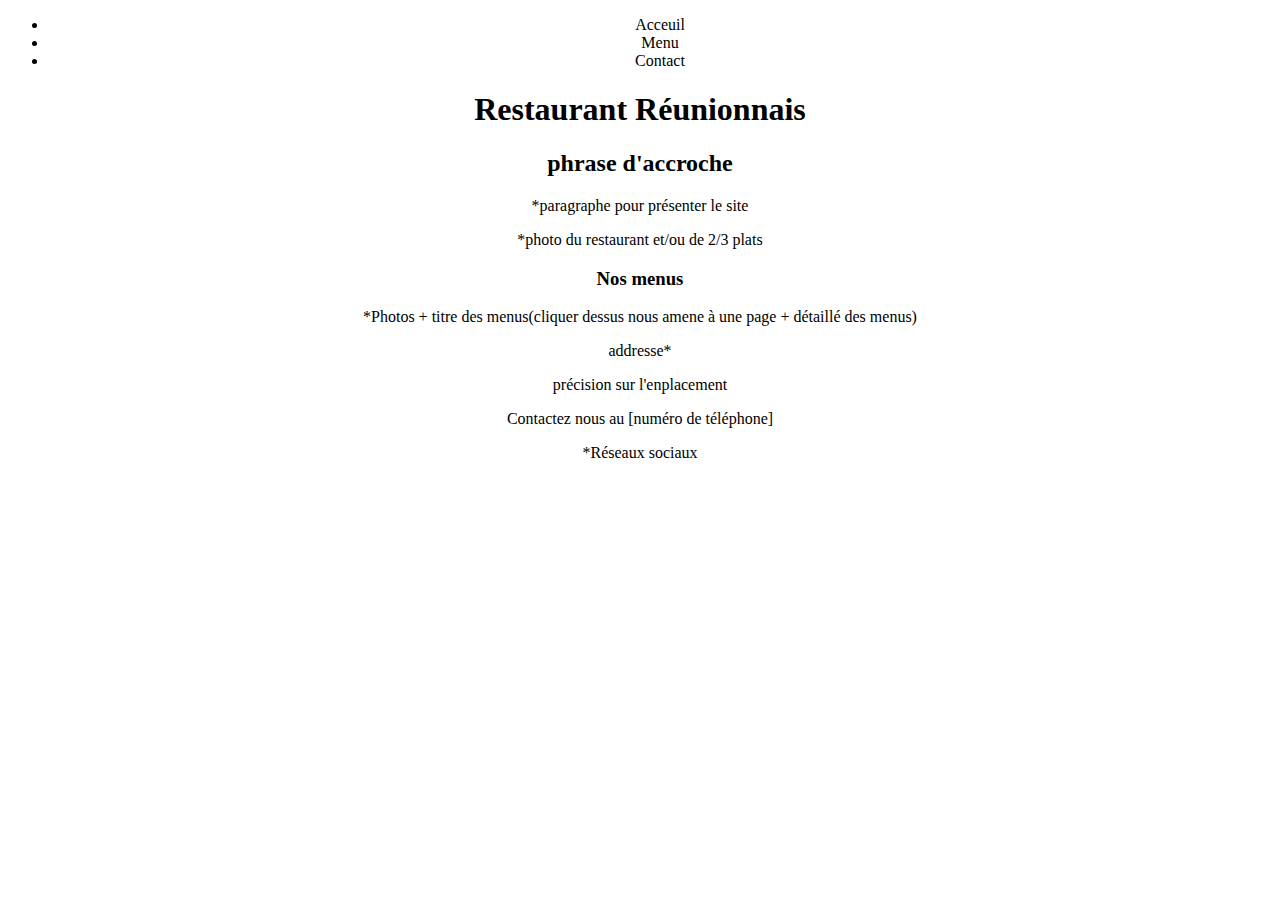
==== site_restaurant/page.html @ f76f0e87 "Initial commit" ====
<!DOCTYPE html>
<html lang="en">
  <head>
    <meta charset="UTF-8" />
    <meta name="viewport" content="width=device-width, initial-scale=1.0" />
    <link rel="stylesheet" href="page.css" />
    <title>Document</title>
  </head>
  <body>
    <nav>
      <ul>
        <li>Acceuil</li>
        <li>Menu</li>
        <li>Contact</li>
      </ul>
    </nav>
    <header>
      <h1>Restaurant Réunionnais</h1>
      <h2>phrase d'accroche</h2>
    </header>
    <section id="paragraphe"><p>*paragraphe pour présenter le site</p></section>
    <section id="photos">*photo du restaurant et/ou de 2/3 plats</section>
    <section id="menu">
      <h3>Nos menus</h3>
      *Photos + titre des menus(cliquer dessus nous amene à une page + détaillé
      des menus)
    </section>
    <footer>
      <p>addresse*</p>
      <p>précision sur l'enplacement</p>
      <p>Contactez nous au [numéro de téléphone]</p>
      <p>*Réseaux sociaux</p>
    </footer>
  </body>
</html>
---- site_restaurant/page.css ----
* {
  text-align: center;
}
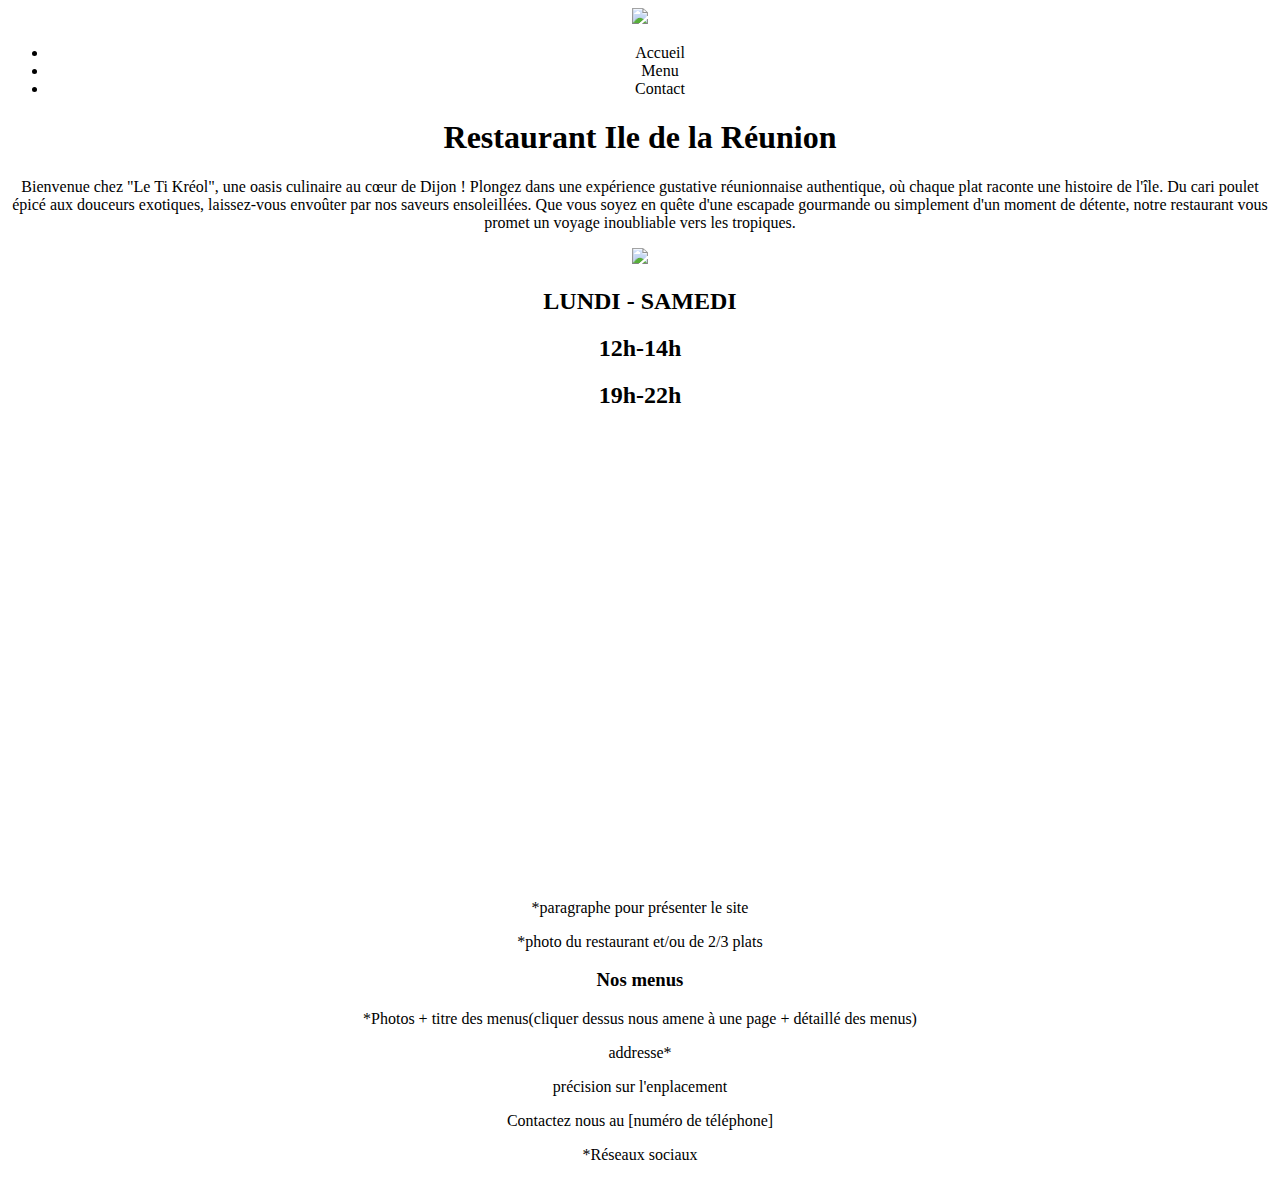
==== commit edb6039c: "Update page.html" ====
--- a/site_restaurant/page.html
+++ b/site_restaurant/page.html
@@ -7,17 +7,59 @@
     <title>Document</title>
   </head>
   <body>
-    <nav>
-      <ul>
-        <li>Acceuil</li>
-        <li>Menu</li>
-        <li>Contact</li>
-      </ul>
-    </nav>
     <header>
-      <h1>Restaurant Réunionnais</h1>
-      <h2>phrase d'accroche</h2>
+        <img src="comptoir_img.jpg"> <!-- image à remplacer -->
+        <nav class="navbar">
+        <ul>
+            <li>Accueil</li>
+            <li>Menu</li>
+            <li>Contact</li>
+        </ul>
+        </nav>
     </header>
+    <main>
+        <div class="container_introduction">
+            <div class="left">        
+                <h1>Restaurant Ile de la Réunion</h1>
+                <p>
+                    Bienvenue chez "Le Ti Kréol", une oasis culinaire au cœur de Dijon ! Plongez dans une expérience gustative réunionnaise authentique, où chaque plat raconte une histoire de l'île. Du cari poulet épicé aux douceurs exotiques, laissez-vous envoûter par nos saveurs ensoleillées. Que vous soyez en quête d'une escapade gourmande ou simplement d'un moment de détente, notre restaurant vous promet un voyage inoubliable vers les tropiques.</h2>
+                </p>
+            </div>
+
+            <div class="right">
+            <img src="photo-du-restaurant">
+            <!-- des photos de l'intérieur du resto-->
+            </div>
+        </div>
+
+        <div class="horaire">
+            <div class="card-horaire">
+                <h2> LUNDI - SAMEDI </h2>
+                <h2> 12h-14h </h2>
+                <h2> 19h-22h</h2>
+                <!-- afficher les horaires du resto, les demander à la dame pour etre sure-->
+            </div>
+            
+        </div>
+
+        <div class="plats">
+            <!-- des cards avec les différents plats-->
+            <!-- un peu comme ça : (lien en dessous)-->
+            <!-- https://i.pinimg.com/originals/b6/4f/e3/b64fe318310ab64bd8ff4acef571c34f.jpg-->
+
+        </div>
+
+        <div class="container-contact">
+            <div class="left"></div>
+            <div class="right">
+                <iframe src="https://www.google.com/maps/embed?pb=!1m18!1m12!1m3!1d692479.3504385265!2d3.8197628774095613!3d47.31438809730986!2m3!1f0!2f0!3f0!3m2!1i1024!2i768!4f13.1!3m3!1m2!1s0x47f29dc129d0a631%3A0xb2948970f626582e!2sRestaurant%20l&#39;Ile%20de%20la%20R%C3%A9union!5e0!3m2!1sfr!2sfr!4v1710882796293!5m2!1sfr!2sfr" width="600" height="450" style="border:0;" allowfullscreen="" loading="lazy" referrerpolicy="no-referrer-when-downgrade"></iframe></div>
+            <!-- ca-->
+            <!-- 0380499344-->
+        </div>
+    </main>
+
+
+
     <section id="paragraphe"><p>*paragraphe pour présenter le site</p></section>
     <section id="photos">*photo du restaurant et/ou de 2/3 plats</section>
     <section id="menu">
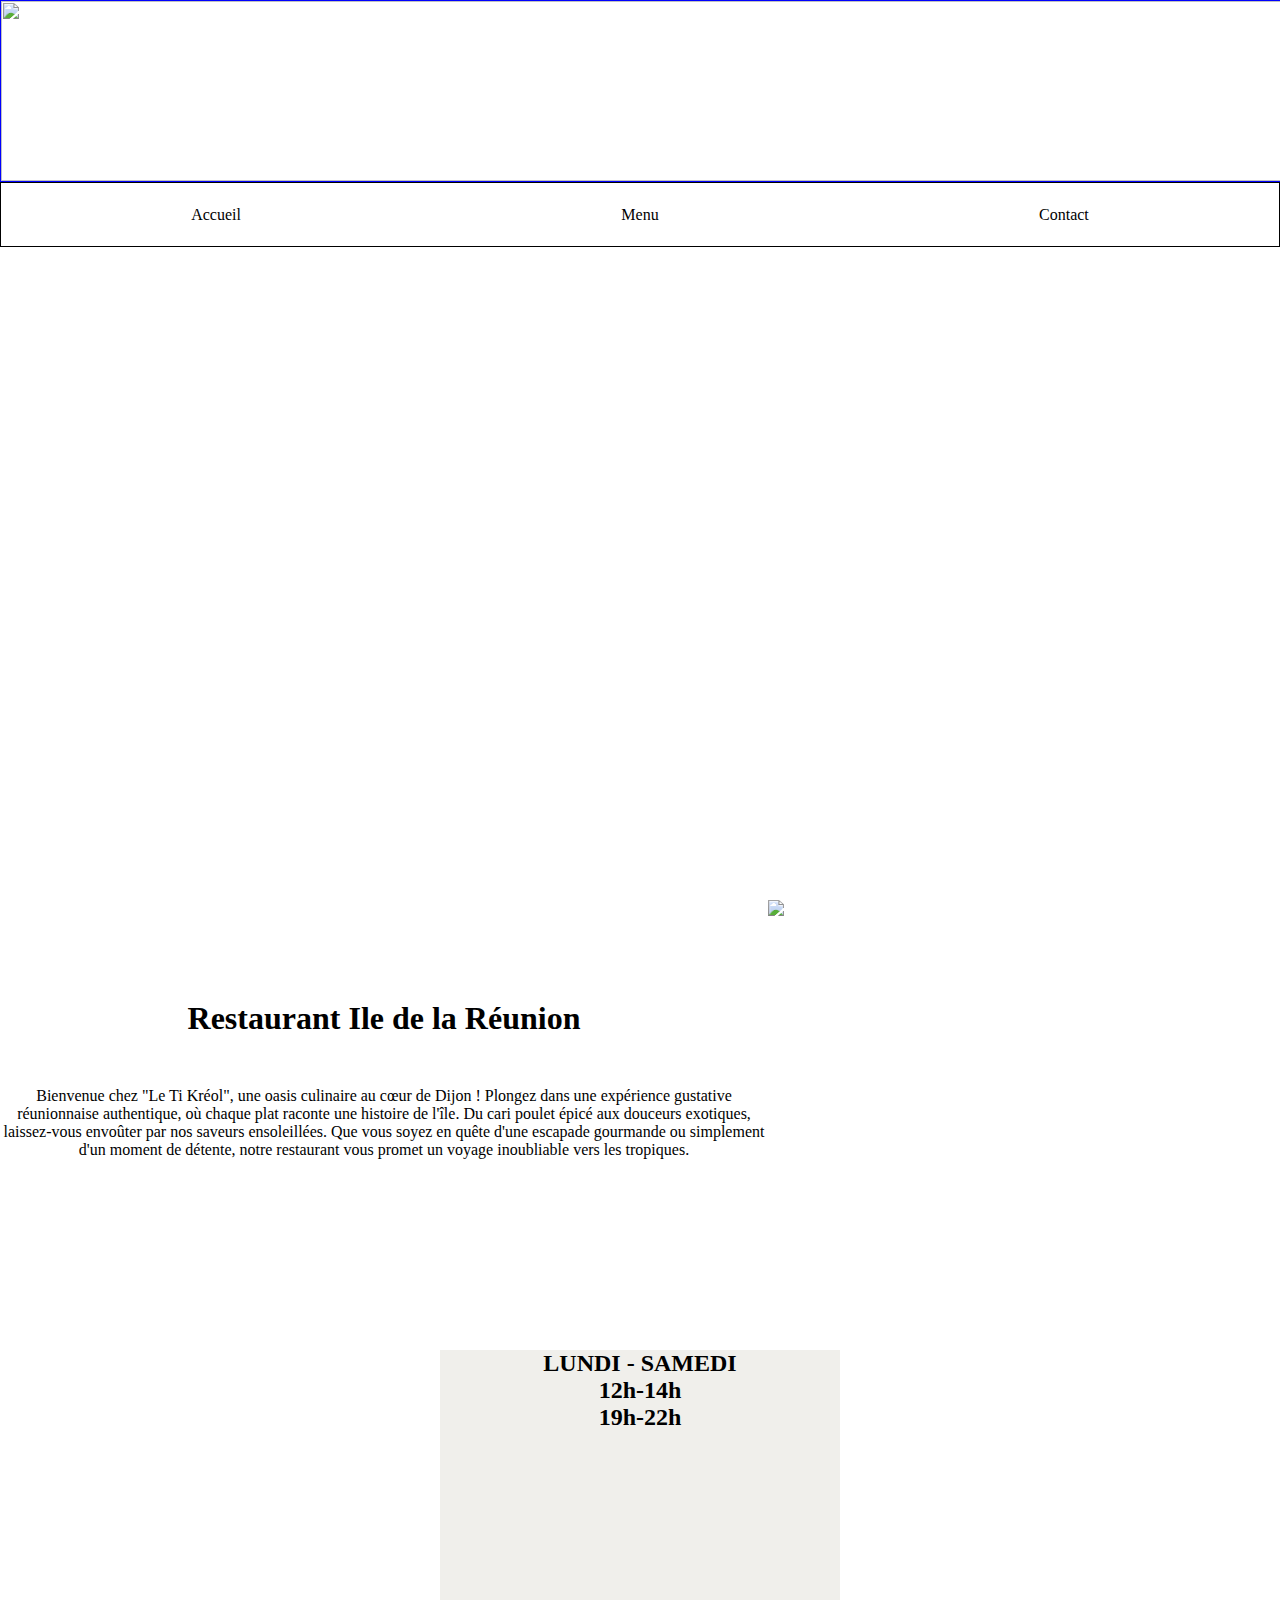
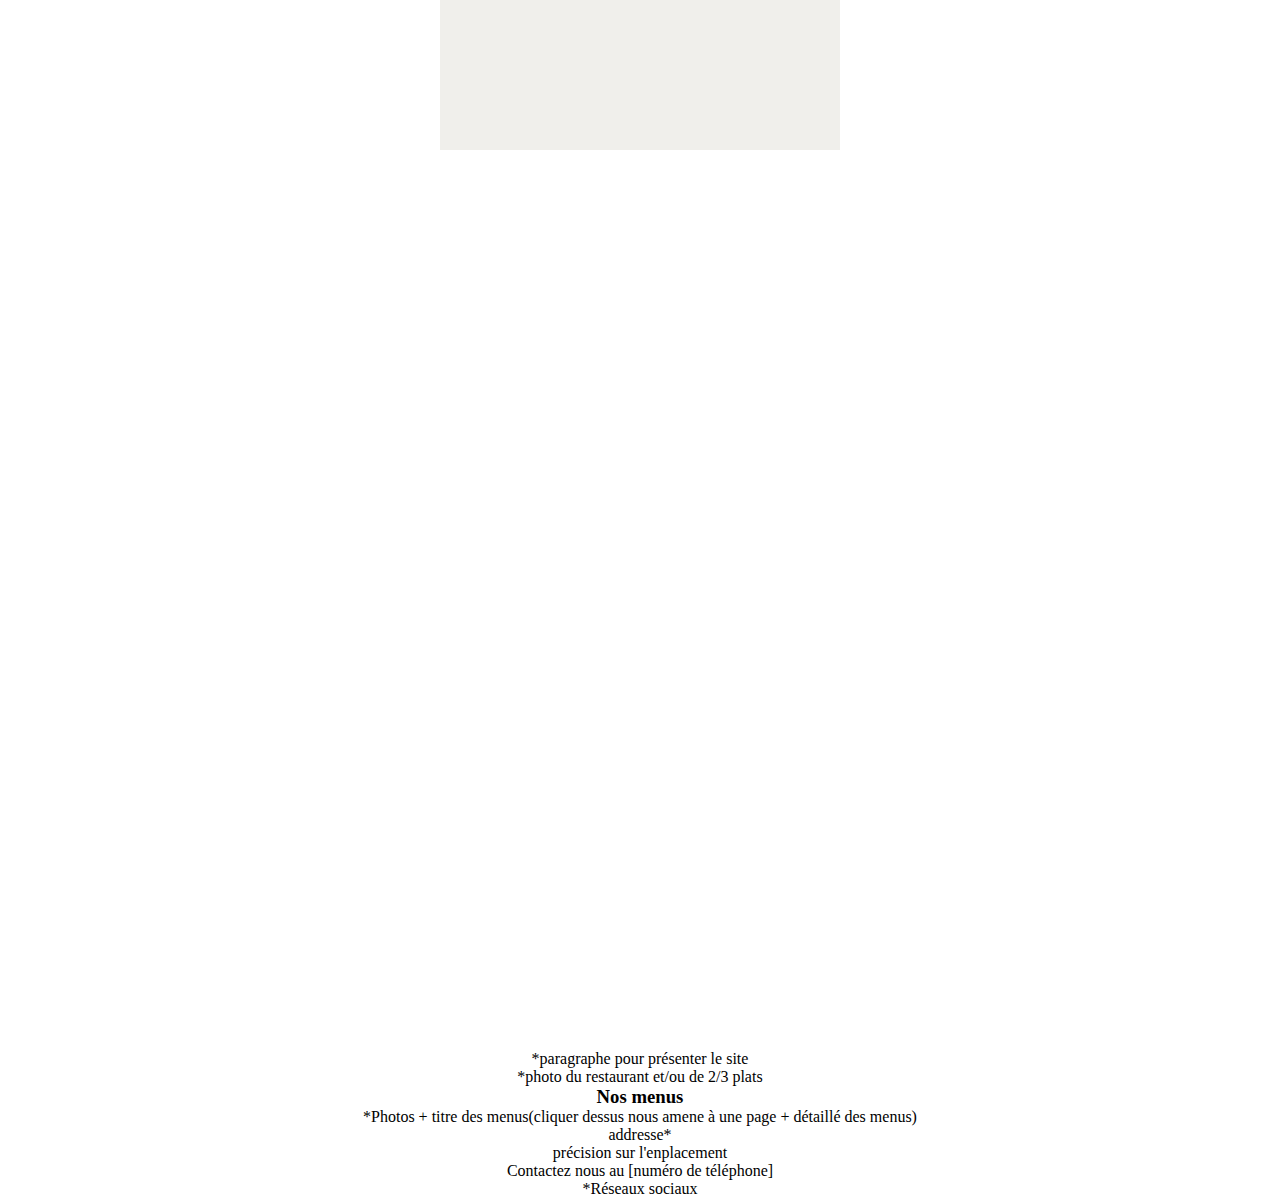
==== commit 180e12b7: "header 1er style" ====
--- a/site_restaurant/page.html
+++ b/site_restaurant/page.html
@@ -8,7 +8,7 @@
   </head>
   <body>
     <header>
-        <img src="comptoir_img.jpg"> <!-- image à remplacer -->
+        <img src="comptoir_img.jpg" id="comptoir"> <!-- image à remplacer -->
         <nav class="navbar">
         <ul>
             <li>Accueil</li>
--- a/site_restaurant/page.css
+++ b/site_restaurant/page.css
@@ -1,3 +1,75 @@
 * {
   text-align: center;
+  margin: 0;
+  padding: 0;
 }
+
+header {
+  display: flex;
+  flex-direction: column;
+  height: 100vh;
+  width: 100%;
+  background-image: "comptoir_img.jpg";
+  padding: none;
+}
+#comptoir {
+  height: 20vh;
+  border: solid blue 1px;
+}
+header img {
+  width: 100%;
+  /*height: 100vh;*/
+  /*position: relative;*/
+}
+/*header .navbar {
+  position: absolute;
+  z-index: 1;
+  top: 50%;
+}*/
+header .navbar ul {
+  display: flex;
+  /* padding: 50px;*/
+  list-style: none;
+  height: 7vh;
+  border: solid black 1px;
+  justify-content: space-around;
+  align-items: center;
+}
+
+.container_introduction {
+  display: flex;
+  height: 50vh;
+}
+.container_introduction .left {
+  height: 100%;
+  width: 60%;
+}
+.container_introduction .left h1 {
+  margin-top: 100px;
+}
+.container_introduction .left p {
+  margin-top: 50px;
+}
+
+.horaire .card-horaire {
+  background-color: #f0efeb;
+  height: 400px;
+  width: 400px;
+  margin-left: auto;
+  margin-right: auto;
+}
+.container-contact {
+  display: flex;
+  height: 100vh;
+}
+.container-contact .left {
+  height: 100%;
+  width: 50%;
+}
+.container-contact iframe {
+  border-radius: 10px;
+}
+.container-contact .right {
+  height: 100%;
+  width: 50%;
+}
